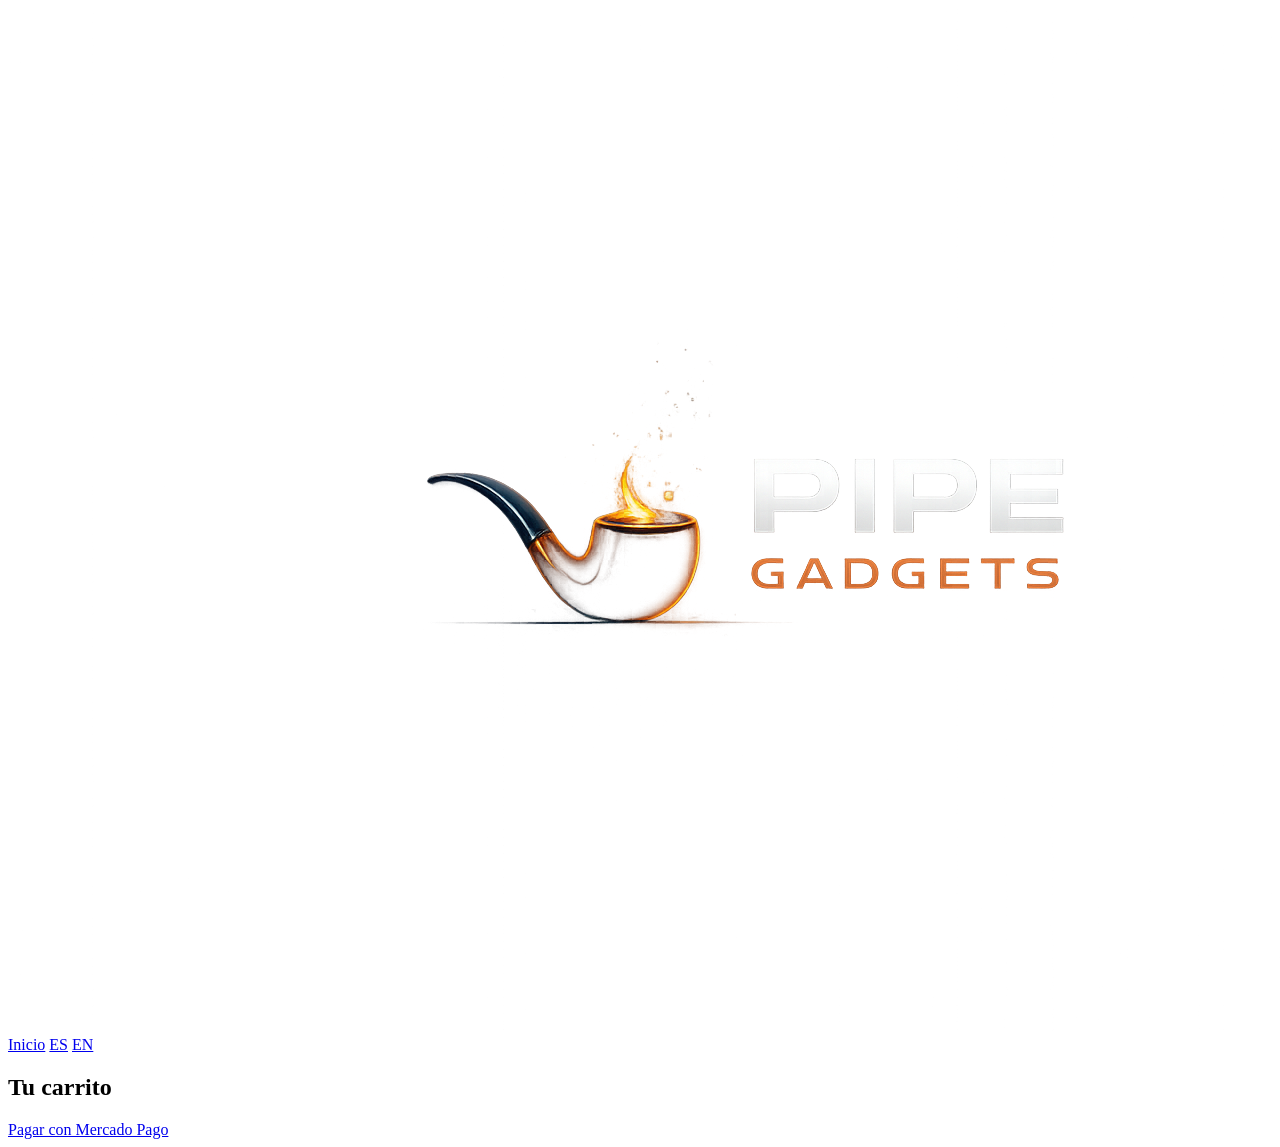
==== carrito.html @ 221c0bcc "Subir archivos HTML, CSS y JS correctos para Github Pages" ====
<!DOCTYPE html>
<html lang="es">
<head>
<meta charset="UTF-8">
<title>Carrito - Pipe Gadgets</title>
<link rel="stylesheet" href="css/styles.css">
</head>
<body>

<header>
  <div class="logo">
    <img src="img/logo.png" alt="Pipe Gadgets Logo">
  </div>
  <nav>
    <a href="index.html">Inicio</a>
    <a href="#" onclick="cambiarIdioma('es')">ES</a>
    <a href="#" onclick="cambiarIdioma('en')">EN</a>
  </nav>
</header>

<section class="carrito">
  <h1 id="titulo-carrito">Tu carrito</h1>
  <div id="lista-carrito"></div>

  <p id="subtotal"></p>
  <p id="envio"></p>
  <p id="total"></p>

  <a id="pagar" href="#" target="_blank">Pagar con Mercado Pago</a>
</section>

<script src="js/productos.js"></script>
<script src="js/carrito.js"></script>
<script src="js/main.js"></script>
</body>
</html>
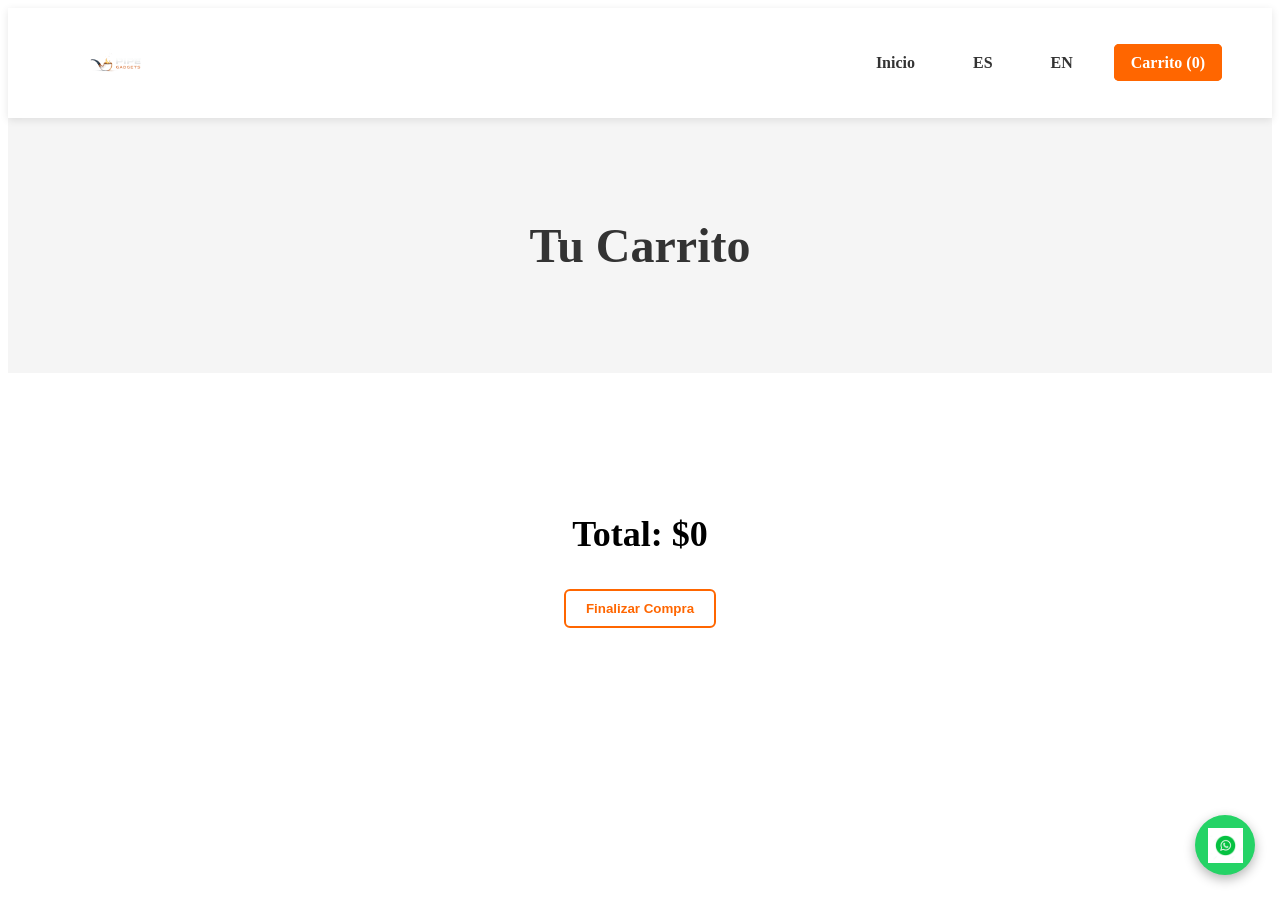
==== commit f11c72e2: "Actualizar tienda a diseño moderno con carrito y Whatsapp circular" ====
--- a/carrito.html
+++ b/carrito.html
@@ -15,22 +15,27 @@
     <a href="index.html">Inicio</a>
     <a href="#" onclick="cambiarIdioma('es')">ES</a>
     <a href="#" onclick="cambiarIdioma('en')">EN</a>
+    <a href="carrito.html" class="btn-carrito">Carrito (<span id="contador">0</span>)</a>
   </nav>
 </header>
 
-<section class="carrito">
-  <h1 id="titulo-carrito">Tu carrito</h1>
-  <div id="lista-carrito"></div>
-
-  <p id="subtotal"></p>
-  <p id="envio"></p>
-  <p id="total"></p>
-
-  <a id="pagar" href="#" target="_blank">Pagar con Mercado Pago</a>
+<section class="hero-carrito">
+  <h1>Tu Carrito</h1>
 </section>
 
-<script src="js/productos.js"></script>
+<section id="carrito-productos" class="carrito-productos">
+  <!-- Aquí se insertan los productos del carrito vía JS -->
+</section>
+
+<div class="carrito-total">
+  <h2>Total: $<span id="total">0</span></h2>
+  <button id="finalizar-compra" class="carrito-btn">Finalizar Compra</button>
+</div>
+
+<a class="whatsapp" href="https://wa.me/5491132860892" target="_blank">
+  <img src="img/whatsapp-logo.png" alt="WhatsApp">
+</a>
+
 <script src="js/carrito.js"></script>
-<script src="js/main.js"></script>
 </body>
 </html>
--- a/css/styles.css
+++ b/css/styles.css
@@ -0,0 +1,241 @@
+/* ===== Header ===== */
+header {
+  display: flex;
+  justify-content: space-between;
+  align-items: center;
+  padding: 15px 50px;
+  background-color: #fff;
+  box-shadow: 0 2px 8px rgba(0,0,0,0.1);
+  position: sticky;
+  top: 0;
+  z-index: 100;
+}
+
+header .logo img {
+  height: 80px;
+  width: auto;
+  display: block;
+}
+
+header nav a {
+  margin-left: 20px;
+  text-decoration: none;
+  color: #333;
+  font-weight: bold;
+  padding: 8px 15px;
+  border: 2px solid transparent;
+  border-radius: 5px;
+  transition: all 0.3s;
+}
+
+header nav a:hover {
+  color: #ff6600;
+  border-color: #ff6600;
+}
+
+.btn-carrito {
+  background-color: #ff6600;
+  color: #fff !important;
+  border-color: #ff6600;
+}
+
+.btn-carrito:hover {
+  background-color: #e65c00;
+  border-color: #e65c00;
+}
+
+/* ===== Hero ===== */
+.hero {
+  text-align: center;
+  padding: 100px 20px;
+  background: linear-gradient(rgba(0,0,0,0.2), rgba(0,0,0,0.2)), url('../img/banner.jpg') no-repeat center/cover;
+  color: #fff;
+}
+
+.hero h1 {
+  font-size: 3rem;
+  margin-bottom: 20px;
+}
+
+.hero p {
+  font-size: 1.2rem;
+  margin-bottom: 40px;
+}
+
+.hero .button {
+  padding: 15px 30px;
+  background-color: #ff6600;
+  color: #fff;
+  text-decoration: none;
+  font-weight: bold;
+  border-radius: 8px;
+  transition: background 0.3s, transform 0.3s;
+}
+
+.hero .button:hover {
+  background-color: #e65c00;
+  transform: translateY(-3px);
+}
+
+/* ===== Buscador ===== */
+.input-buscador {
+  display: block;
+  margin: 20px auto;
+  padding: 10px 15px;
+  width: 300px;
+  font-size: 1rem;
+  border: 2px solid #ccc;
+  border-radius: 8px;
+  transition: border-color 0.3s;
+}
+
+.input-buscador:focus {
+  border-color: #ff6600;
+  outline: none;
+}
+
+/* ===== Productos ===== */
+.productos {
+  display: grid;
+  grid-template-columns: repeat(auto-fill, minmax(250px, 1fr));
+  gap: 20px;
+  padding: 40px 20px;
+}
+
+.producto-card {
+  border-radius: 10px;
+  overflow: hidden;
+  box-shadow: 0 4px 12px rgba(0,0,0,0.1);
+  transition: transform 0.3s, box-shadow 0.3s;
+  background-color: #fff;
+}
+
+.producto-card:hover {
+  transform: translateY(-5px);
+  box-shadow: 0 8px 20px rgba(0,0,0,0.2);
+}
+
+.producto-card img {
+  width: 100%;
+  display: block;
+}
+
+.producto-card h3 {
+  margin: 10px;
+  font-size: 1.1rem;
+}
+
+.producto-card p {
+  margin: 10px;
+  font-size: 0.9rem;
+  color: #666;
+}
+
+.producto-card button {
+  display: block;
+  margin: 10px auto 20px auto;
+  padding: 10px 20px;
+  background-color: #ff6600;
+  color: #fff;
+  font-weight: bold;
+  border: none;
+  border-radius: 6px;
+  cursor: pointer;
+  transition: background 0.3s;
+}
+
+.producto-card button:hover {
+  background-color: #e65c00;
+}
+
+/* ===== WhatsApp flotante ===== */
+.whatsapp {
+  position: fixed;
+  bottom: 25px;
+  right: 25px;
+  width: 60px;
+  height: 60px;
+  border-radius: 50%;
+  background-color: #25D366;
+  display: flex;
+  justify-content: center;
+  align-items: center;
+  box-shadow: 0 4px 12px rgba(0,0,0,0.3);
+  transition: transform 0.3s;
+  text-decoration: none;
+}
+
+.whatsapp img {
+  width: 35px;
+  height: 35px;
+}
+
+.whatsapp:hover {
+  transform: scale(1.1);
+}
+
+/* ===== Carrito ===== */
+.hero-carrito {
+  text-align: center;
+  padding: 60px 20px;
+  background-color: #f5f5f5;
+  color: #333;
+  font-size: 2rem;
+  font-weight: bold;
+}
+
+.carrito-productos {
+  display: grid;
+  grid-template-columns: repeat(auto-fill, minmax(300px, 1fr));
+  gap: 20px;
+  padding: 40px 20px;
+}
+
+.carrito-producto-card {
+  display: flex;
+  flex-direction: column;
+  align-items: center;
+  border-radius: 10px;
+  box-shadow: 0 4px 12px rgba(0,0,0,0.1);
+  padding: 20px;
+  background-color: #fff;
+}
+
+.carrito-producto-card img {
+  width: 100%;
+  max-width: 200px;
+  margin-bottom: 15px;
+}
+
+.carrito-producto-card h3 {
+  margin: 5px 0;
+  font-size: 1.2rem;
+}
+
+.carrito-producto-card p {
+  color: #666;
+  margin: 5px 0 15px 0;
+}
+
+.carrito-btn {
+  padding: 10px 20px;
+  border: 2px solid #ff6600;
+  border-radius: 6px;
+  background-color: #fff;
+  color: #ff6600;
+  font-weight: bold;
+  cursor: pointer;
+  margin: 5px;
+  transition: all 0.3s;
+}
+
+.carrito-btn:hover {
+  background-color: #ff6600;
+  color: #fff;
+}
+
+.carrito-total {
+  text-align: center;
+  padding: 30px 20px;
+  font-size: 1.5rem;
+}
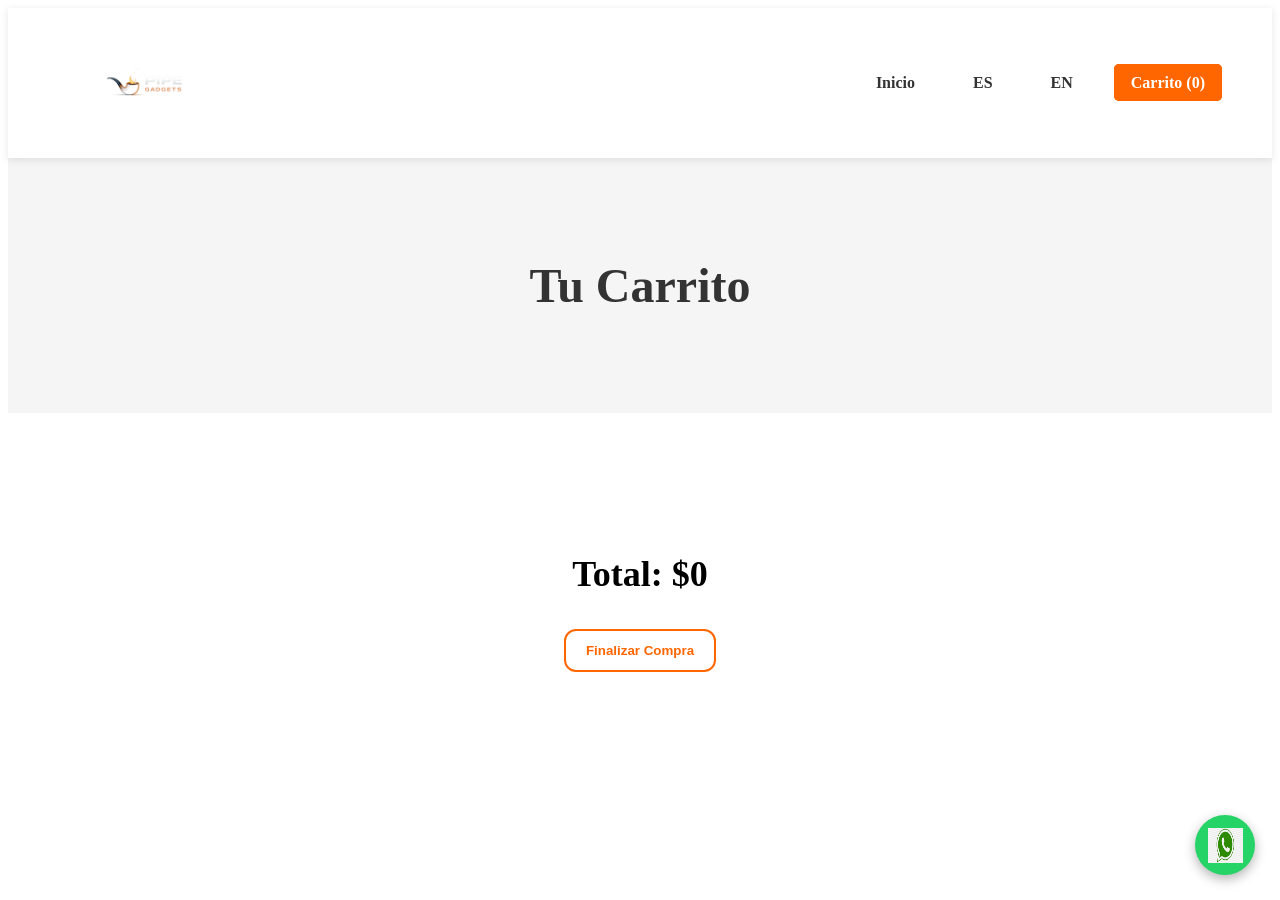
==== commit e69bdb22: "Actualizar tienda: logo grande, botones premium, carrito funcional y estilo moderno" ====
--- a/carrito.html
+++ b/carrito.html
@@ -24,7 +24,7 @@
 </section>
 
 <section id="carrito-productos" class="carrito-productos">
-  <!-- Aquí se insertan los productos del carrito vía JS -->
+  <!-- Productos se agregan vía JS -->
 </section>
 
 <div class="carrito-total">
--- a/css/styles.css
+++ b/css/styles.css
@@ -1,10 +1,17 @@
+:root {
+  --color-principal: #ff6600;
+  --color-fondo: #ffffff;
+  --color-texto: #333333;
+  --color-secundario: #f5f5f5;
+}
+
 /* ===== Header ===== */
 header {
   display: flex;
   justify-content: space-between;
   align-items: center;
   padding: 15px 50px;
-  background-color: #fff;
+  background-color: var(--color-fondo);
   box-shadow: 0 2px 8px rgba(0,0,0,0.1);
   position: sticky;
   top: 0;
@@ -12,15 +19,16 @@
 }
 
 header .logo img {
-  height: 80px;
+  height: 120px;
   width: auto;
   display: block;
+  margin: 0 auto;
 }
 
 header nav a {
   margin-left: 20px;
   text-decoration: none;
-  color: #333;
+  color: var(--color-texto);
   font-weight: bold;
   padding: 8px 15px;
   border: 2px solid transparent;
@@ -29,14 +37,14 @@
 }
 
 header nav a:hover {
-  color: #ff6600;
-  border-color: #ff6600;
+  color: var(--color-principal);
+  border-color: var(--color-principal);
 }
 
 .btn-carrito {
-  background-color: #ff6600;
+  background-color: var(--color-principal);
   color: #fff !important;
-  border-color: #ff6600;
+  border-color: var(--color-principal);
 }
 
 .btn-carrito:hover {
@@ -63,18 +71,20 @@
 }
 
 .hero .button {
+  background-color: var(--color-principal);
+  color: #fff;
   padding: 15px 30px;
-  background-color: #ff6600;
-  color: #fff;
+  border-radius: 16px;
+  font-weight: bold;
+  font-size: 1.1rem;
+  box-shadow: 0 4px 15px rgba(0,0,0,0.2);
   text-decoration: none;
-  font-weight: bold;
-  border-radius: 8px;
-  transition: background 0.3s, transform 0.3s;
+  transition: transform 0.3s, background 0.3s;
 }
 
 .hero .button:hover {
+  transform: translateY(-3px);
   background-color: #e65c00;
-  transform: translateY(-3px);
 }
 
 /* ===== Buscador ===== */
@@ -90,7 +100,7 @@
 }
 
 .input-buscador:focus {
-  border-color: #ff6600;
+  border-color: var(--color-principal);
   outline: none;
 }
 
@@ -103,52 +113,56 @@
 }
 
 .producto-card {
-  border-radius: 10px;
+  border-radius: 12px;
   overflow: hidden;
-  box-shadow: 0 4px 12px rgba(0,0,0,0.1);
+  box-shadow: 0 4px 12px rgba(0,0,0,0.15);
+  background-color: var(--color-fondo);
+  text-align: center;
   transition: transform 0.3s, box-shadow 0.3s;
-  background-color: #fff;
 }
 
 .producto-card:hover {
-  transform: translateY(-5px);
-  box-shadow: 0 8px 20px rgba(0,0,0,0.2);
+  transform: translateY(-8px);
+  box-shadow: 0 10px 25px rgba(0,0,0,0.25);
 }
 
 .producto-card img {
   width: 100%;
   display: block;
+  margin-bottom: 15px;
 }
 
 .producto-card h3 {
-  margin: 10px;
-  font-size: 1.1rem;
+  margin: 10px 0;
+  font-size: 1.2rem;
 }
 
 .producto-card p {
-  margin: 10px;
-  font-size: 0.9rem;
+  margin: 5px 0 15px 0;
   color: #666;
 }
 
+/* Botón “Agregar al carrito” premium */
 .producto-card button {
-  display: block;
-  margin: 10px auto 20px auto;
-  padding: 10px 20px;
-  background-color: #ff6600;
-  color: #fff;
-  font-weight: bold;
+  background-color: var(--color-principal);
+  color: #fff;
+  border-radius: 16px;
+  font-weight: bold;
+  font-size: 1rem;
+  padding: 14px 28px;
+  cursor: pointer;
+  box-shadow: 0 5px 15px rgba(0,0,0,0.25);
   border: none;
-  border-radius: 6px;
-  cursor: pointer;
-  transition: background 0.3s;
+  transition: transform 0.2s, box-shadow 0.2s, background 0.2s;
 }
 
 .producto-card button:hover {
+  transform: translateY(-4px);
+  box-shadow: 0 8px 20px rgba(0,0,0,0.3);
   background-color: #e65c00;
 }
 
-/* ===== WhatsApp flotante ===== */
+/* ===== WhatsApp flotante circular ===== */
 .whatsapp {
   position: fixed;
   bottom: 25px;
@@ -178,8 +192,8 @@
 .hero-carrito {
   text-align: center;
   padding: 60px 20px;
-  background-color: #f5f5f5;
-  color: #333;
+  background-color: var(--color-secundario);
+  color: var(--color-texto);
   font-size: 2rem;
   font-weight: bold;
 }
@@ -195,10 +209,10 @@
   display: flex;
   flex-direction: column;
   align-items: center;
-  border-radius: 10px;
-  box-shadow: 0 4px 12px rgba(0,0,0,0.1);
+  border-radius: 12px;
+  box-shadow: 0 4px 12px rgba(0,0,0,0.15);
   padding: 20px;
-  background-color: #fff;
+  background-color: var(--color-fondo);
 }
 
 .carrito-producto-card img {
@@ -217,12 +231,13 @@
   margin: 5px 0 15px 0;
 }
 
+/* Botones del carrito */
 .carrito-btn {
-  padding: 10px 20px;
-  border: 2px solid #ff6600;
-  border-radius: 6px;
+  padding: 12px 20px;
+  border: 2px solid var(--color-principal);
+  border-radius: 12px;
   background-color: #fff;
-  color: #ff6600;
+  color: var(--color-principal);
   font-weight: bold;
   cursor: pointer;
   margin: 5px;
@@ -230,7 +245,7 @@
 }
 
 .carrito-btn:hover {
-  background-color: #ff6600;
+  background-color: var(--color-principal);
   color: #fff;
 }
 
